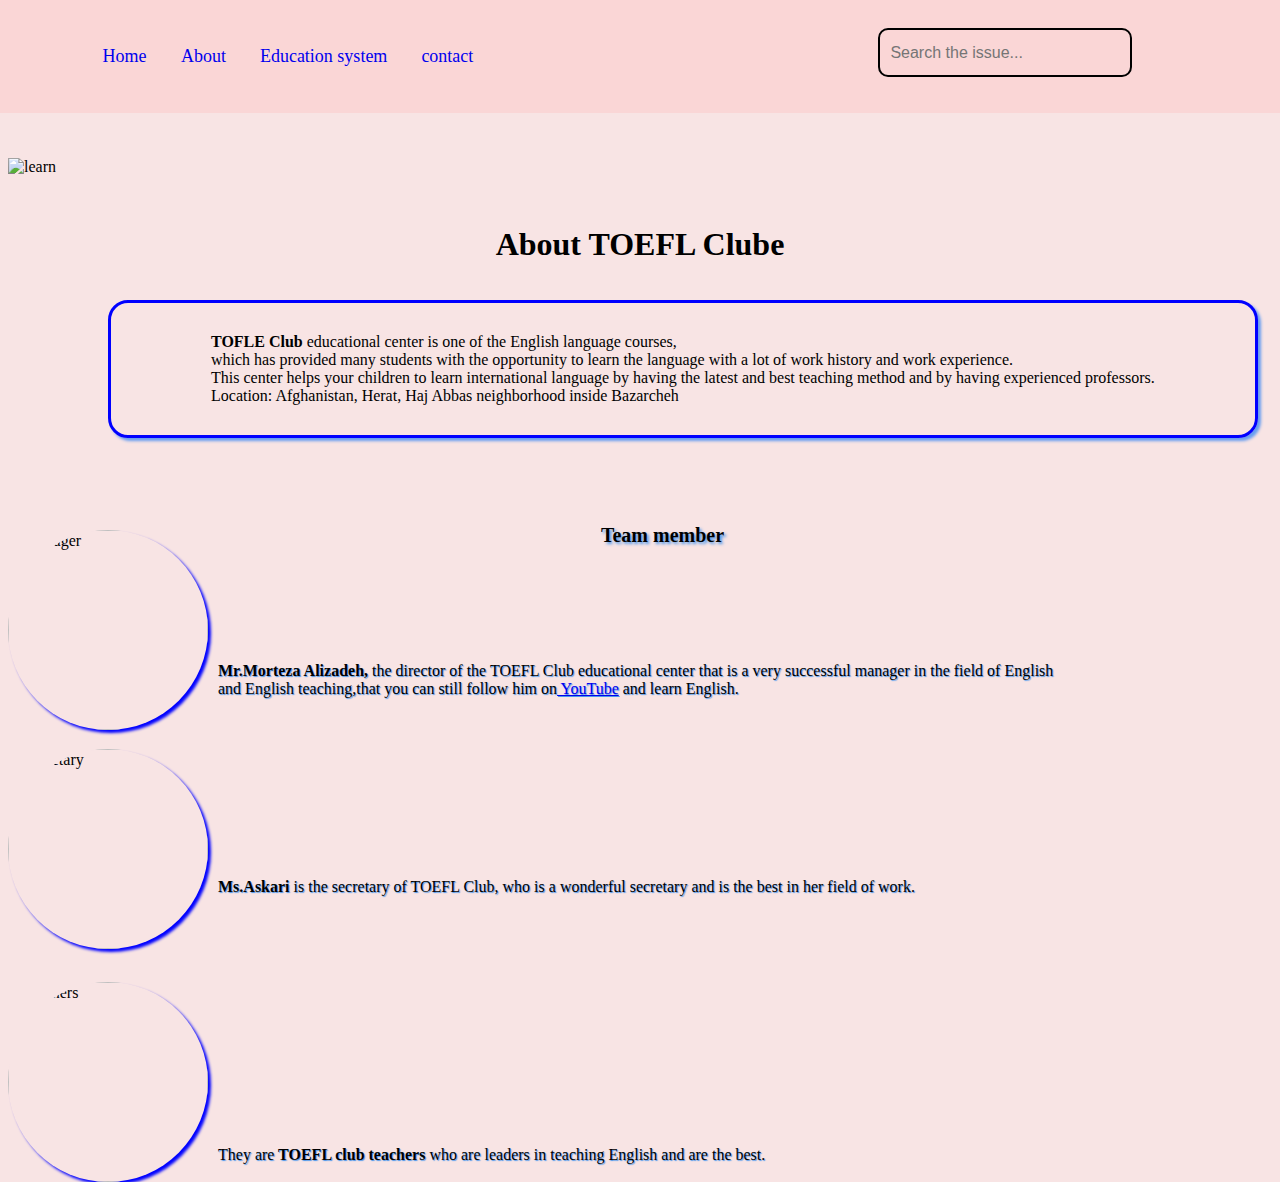
==== about.html @ e7e94a94 "Add files via upload" ====
<html lang="en">
<head>
    <meta charset="UTF-8">
    <meta name="viewport" content="width=device-width, initial-scale=1.0">
    <title>Final project</title>
    <link rel="stylesheet" href="about.css">
</head>
<body>
    <header class="header">
        <nav class="nav-bar">
           <a href="file:///C:/Users/Narges%20Ah/Desktop/APP-Web-Final-Project/index.html" target="blank">Home </a>
           <a href="file:///C:/Users/Narges%20Ah/Desktop/APP-Web-Final-Project/about.html" target="blank">About</a>
           <a href="#" target="blank">Education system</a>
           <a href="file:///C:/Users/Narges%20Ah/Desktop/APP-Web-Final-Project/contact.html" target="blank">contact</a>
        </nav>
  <form class="search-bar" action="">
      <input type="text" placeholder="Search the issue...">
  </form>
 </header>  
 <img id="pic" src="https://www.irlanguage.com/images/Online.png" 
alt="learn"><br>
 <h1 class="h1">About TOEFL Clube </h1>
 <p class="TOEFL"><strong>TOFLE Club </strong>educational center is one of the English language courses,<br> which has provided many students with the opportunity to learn the language with a lot of work history and work experience.<br>
    This center helps your children to learn international language by having the latest and best teaching method and by having experienced professors.<br>Location: Afghanistan, Herat, Haj Abbas neighborhood inside Bazarcheh</p>
    <h2>Team member</h2><br>
    <img class="manager" src="photo_2023-12-25_10-30-04.jpg" alt="manager">
    <p class="p"><strong>Mr.Morteza Alizadeh,</strong> the director of the TOEFL Club educational center that is a very successful manager in the field of English<br> and English teaching,that you can still follow him on<a href="https://www.youtube.com/@englishwithmurtaza/videos" target="_blank"> YouTube</a> and learn English.</p>
    <img class="manager1" src="photo_2023-12-25_11-57-37.jpg" alt="secretary">
    <p class="p1"><strong>Ms.Askari</strong> is the secretary of TOEFL Club, who is a wonderful secretary and is the best in her field of work.</p>
    <img class="manager2"src="photo_2023-12-23_07-19-44.jpg" alt="teachers">
    <p class="p2">They are<strong> TOEFL club teachers</strong> who are leaders in teaching English and are the best.</p>
</body>
</html>
---- about.css ----
body{
    background-color:rgb(248, 228, 228);
    align-items: center;
    box-sizing:border-box;
   

}
.header {
    position: fixed;
    top: 0px;
    left: 0px;
    width: 100%;
    background: transparent;
    padding: 20px 8%;
    display: flex;
    justify-content: space-between;
    align-items: center;
    z-index: 100;
    background-color: rgb(250, 214, 214);
}
.nav-bar a{
    margin-right: 30px;
    text-decoration: none;
    font-size: 18px;
    bottom: 20px;
}
.nav-bar a:hover{
    text-decoration:underline;
    border-radius: 99px;
    border: none;
    background-color:rgb(247, 168, 168) ;
    color: rgb(252, 247, 248);
    padding-top: 3px;
    padding-bottom: 3px;
    padding-left: 4px;
    padding-right: 4px;
    font-size: 22px;
    transition: 1s;
    box-shadow: 3px 3px 3px palevioletred;
}
.nav-bar a{
    transition: 1s;
}
.search-bar {
    width: 250px;
    height: 45px;
    background-color: transparent;
    border-radius: 10px;
    border: 2px solid black;
    display: flex;
    align-items: center;
    margin-top: 8px;
    margin-right: 250px;
}

.search-bar input {
    width: 100%;
    background-color: transparent;
    border: none;
    color: black;
    outline: none;
    font-size: 16px;
    padding-left: 10px;
}
p{
text-align: center;
}
.manager{
    border-radius: 600px 600px 600px 600px ;
    width: 200px;
    height: 200px;
    position: absolute;
    top: 530px;
    box-shadow: 3px 3px 3px blue;
}
 

.manager1{
    border-radius: 600px 600px 600px 600px ;
    width: 200px;
    height: 200px;
    position: absolute;
    margin-top: 35px;
    box-shadow: 3px 3px 3px blue;
}
.manager2{
    border-radius: 600px 600px 600px 600px ;
    width: 200px;
    height: 200px;
    position: absolute;
    margin-top: 70px;
    box-shadow: 3px 3px 3px blue;
}
.p{
position: relative;
margin-top: 80px;
padding-left:210px ;
text-align: justify;
text-shadow: 1px 1px 1px rgb(72, 149, 236);
}
.p1{
    position: relative;
margin-top: 180px;
padding-left:210px ;
text-align: justify;
text-shadow: 1px 1px 1px rgb(72, 149, 236);
}
.p2{
    position: relative;
    margin-top: 250px;
    padding-left:210px ;
    text-align: justify;
    text-shadow: 1px 1px 1px  rgb(72, 149, 236);
}
.TOEFL{
    border: 3px solid blue;
    border-radius: 20px 20px 20px 20px;
    padding-top: 30px;
    padding-bottom: 30px;
    padding-left: 100px;
    padding-right: 100px;
    display: inline-block;
    margin-left: 100px;
    text-align: justify;
    box-shadow:3px  3px 3px rgb(102, 157, 240);
    z-index: 100;
}

#pic{
position: absolute;
margin-top:150px ;

}
   #div{
    padding-left: 150px;
    padding-right: 30px;
    box-sizing: border-box;
   }

h1{
    text-align: center;
    margin-top: 200px;
}
#sticker{
    width: 100px;
    padding-top: px;
    padding-left: 315px;
    position: absolute;
    bottom: 210px;
    top: 10px;
    left: 5px;
    text-shadow: 2px 2px 3px rgb(72, 149, 236);
}
h2{
     margin-top: 70px;
     font-size: 20px;
     padding-left: 45px;
     text-shadow: 2px 2px 3px rgb(72, 149, 236);
     text-align: center;
}
h2.text1:hover{
    font-size: 21px;
    transition: 1s;
}
h2.text1{
    transition: 1s;
}
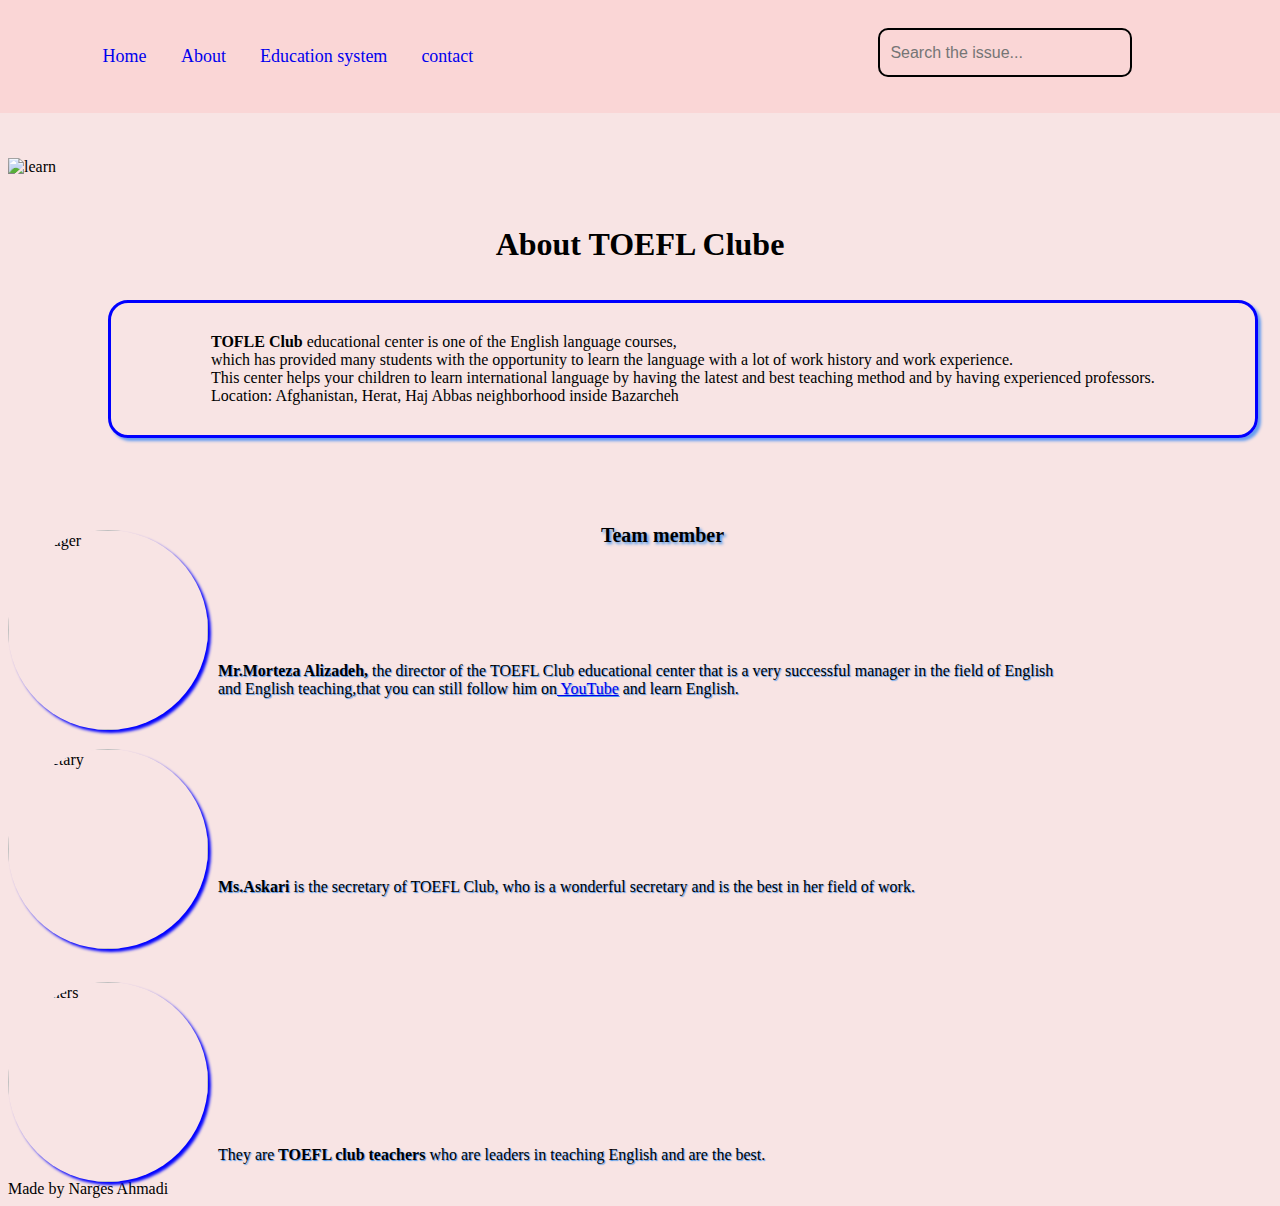
==== commit 4feca08b: "Update about.html" ====
--- a/about.html
+++ b/about.html
@@ -30,4 +30,5 @@
     <img class="manager2"src="photo_2023-12-23_07-19-44.jpg" alt="teachers">
     <p class="p2">They are<strong> TOEFL club teachers</strong> who are leaders in teaching English and are the best.</p>
 </body>
-</html>+    <footer>Made by Narges Ahmadi</footer>
+</html>
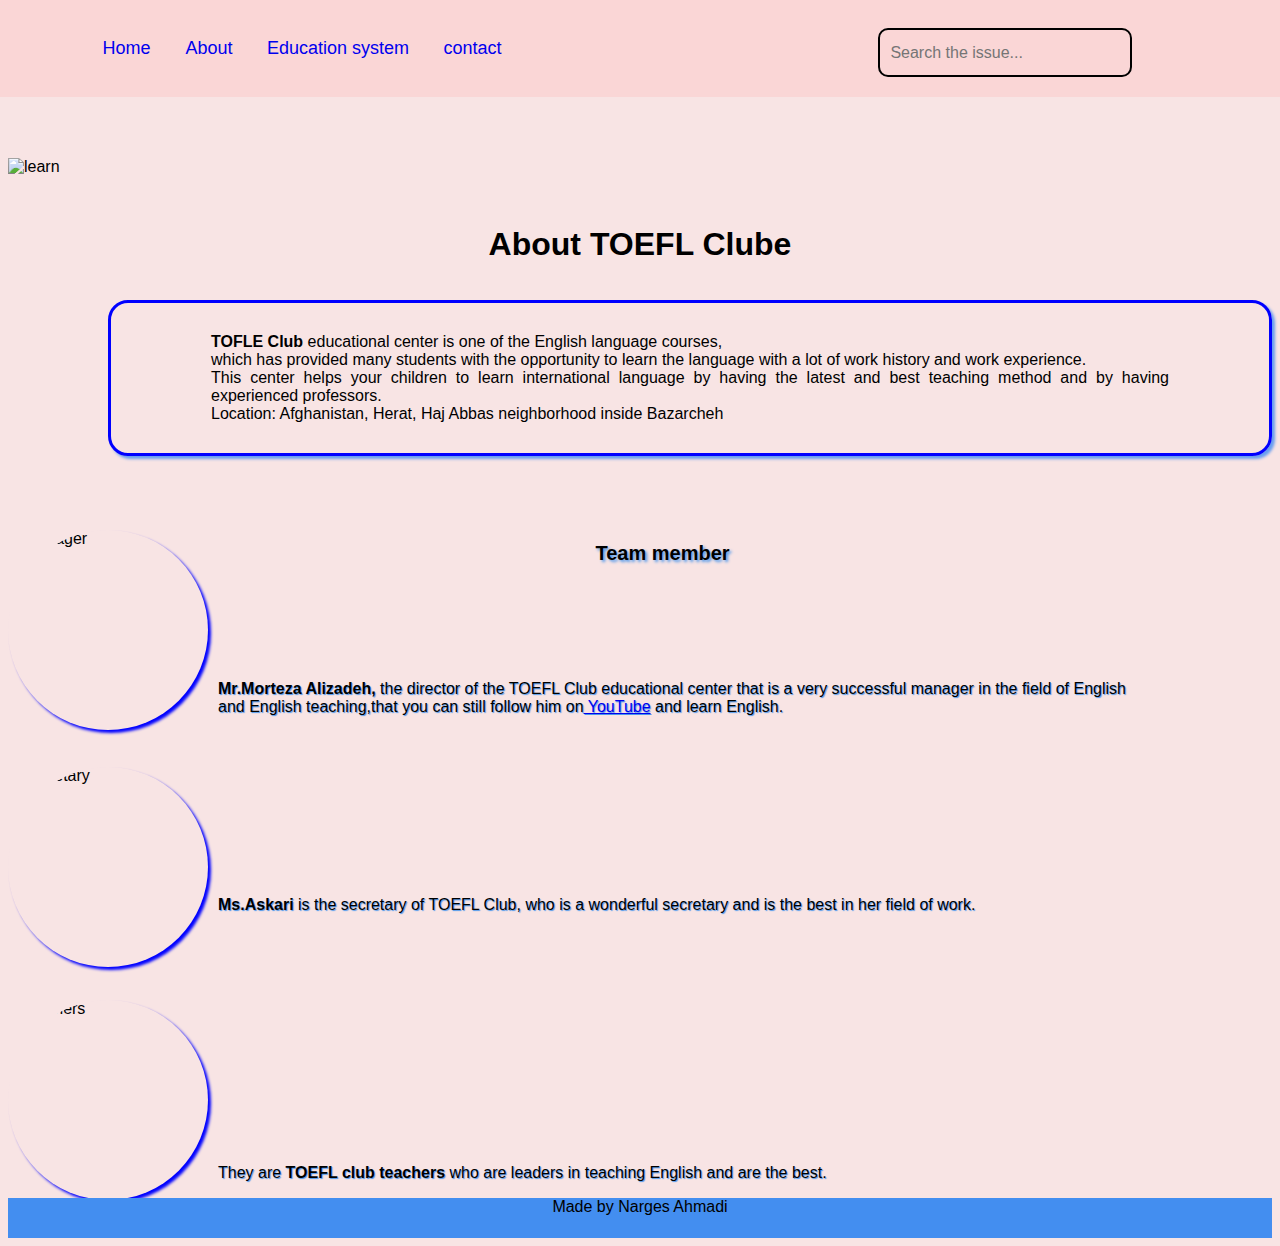
==== commit e624f10c: "Update about.html" ====
--- a/about.html
+++ b/about.html
@@ -1,3 +1,4 @@
+<!DOCTYPE html>
 <html lang="en">
 <head>
     <meta charset="UTF-8">
--- a/about.css
+++ b/about.css
@@ -2,7 +2,7 @@
     background-color:rgb(248, 228, 228);
     align-items: center;
     box-sizing:border-box;
-   
+   font-family: 'Montserrat', sans-serif;
 
 }
 .header {
@@ -165,3 +165,10 @@
 h2.text1{
     transition: 1s;
 }
+footer{
+    background-color: rgb(67, 142, 240);
+    position: relative;
+    bottom: 0;
+    height: 40px;
+    text-align: center;
+}
